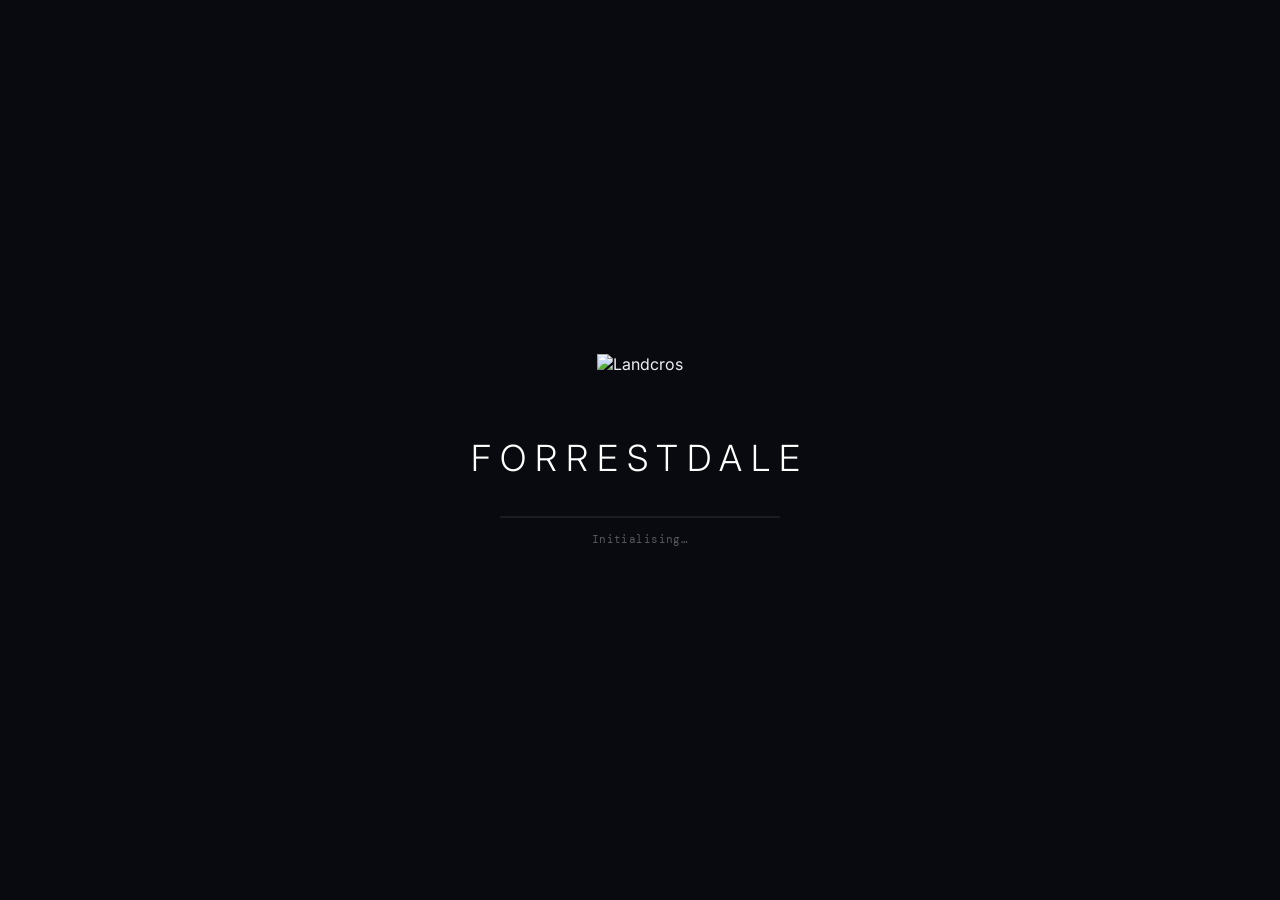
==== viewer3d.html @ 66f58d09 "Fix mobile panel: centre chevron, restore Locations title - Clear margin-left:auto on #panel-toggle " ====
<!DOCTYPE html>
<html lang="en">
<head>
  <meta charset="UTF-8">
  <meta name="viewport" content="width=device-width, initial-scale=1.0">
  <title>SiteNav — 3D Viewer</title>
  <script src="coi-serviceworker.js"></script>

  <link rel="preconnect" href="https://fonts.googleapis.com">
  <link rel="preconnect" href="https://fonts.gstatic.com" crossorigin>
  <link href="https://fonts.googleapis.com/css2?family=Inter:wght@300;400;500;600;700&family=DM+Sans:wght@300;400;500;600&family=DM+Mono:wght@400;500&display=swap" rel="stylesheet">

  <!-- Importmap must come before any module scripts -->
  <script type="importmap">
  {
    "imports": {
      "three": "https://cdn.jsdelivr.net/npm/three@0.167.1/build/three.module.js",
      "three/addons/": "https://cdn.jsdelivr.net/npm/three@0.167.1/examples/jsm/",
      "@mkkellogg/gaussian-splats-3d": "https://esm.sh/@mkkellogg/gaussian-splats-3d@0.4.7?external=three"
    }
  }
  </script>

  <!-- GSAP (non-module, loads after importmap) -->
  <script src="https://cdn.jsdelivr.net/npm/gsap@3.12.5/dist/gsap.min.js"></script>

  <link rel="stylesheet" href="./style.css">
  <style>
    /* ── Design token overrides for dark glass theme ── */
    :root {
      --font: 'Inter', 'DM Sans', system-ui, sans-serif;
      --mono: 'DM Mono', monospace;
      --panel-width: 200px;

      /* Dark glass palette */
      --surface:           rgba(8, 10, 16, 0.93);
      --surface-secondary: rgba(255, 255, 255, 0.05);
      --border:            rgba(255, 255, 255, 0.07);
      --text:              #eef0f4;
      --text-secondary:    rgba(238, 240, 244, 0.48);

      /* Accents */
      --primary:       #3b82f6;
      --primary-light: rgba(59, 130, 246, 0.15);
      --accent:        #10b981;
      --accent-light:  rgba(16, 185, 129, 0.15);
      --amber:         #f59e0b;
      --amber-light:   rgba(245, 158, 11, 0.15);
    }

    html, body {
      font-family: var(--font);
      color: var(--text);
      background: #080a10;
    }

    /* ── Scrollbar dark theme ── */
    ::-webkit-scrollbar { width: 4px; }
    ::-webkit-scrollbar-track { background: transparent; }
    ::-webkit-scrollbar-thumb { background: rgba(255,255,255,0.12); border-radius: 2px; }

    /* ── Layout: canvas always fills viewport; panel is a fixed overlay ── */
    #app { position: relative; width: 100%; height: 100%; background: #080a10; }

    #canvas-wrap {
      position: absolute;
      inset: 0;
      overflow: hidden;
    }
    #three-canvas { display: block; width: 100%; height: 100%; }

    #labels-wrap {
      position: absolute;
      inset: 0;
      pointer-events: none;
    }

    /* ── Loading screen ── */
    #loading {
      position: absolute;
      inset: 0;
      background: #080a10;
      display: flex;
      flex-direction: column;
      align-items: center;
      justify-content: center;
      z-index: 100;
      transition: opacity 0.6s ease;
      gap: 0;
    }
    #loading.done { opacity: 0; pointer-events: none; }

    .load-logo-mark {
      display: flex;
      align-items: center;
      justify-content: center;
      margin-bottom: 22px;
    }
    .load-logo-mark img {
      height: 60px;
      width: auto;
      max-width: 220px;
      object-fit: contain;
    }

    .load-site-name {
      font-size: 13px;
      font-weight: 600;
      letter-spacing: 0.2em;
      color: #eef0f4;
      text-transform: uppercase;
      margin-bottom: 5px;
    }
    .load-site-sub {
      font-size: 36px;
      font-weight: 300;
      letter-spacing: 0.25em;
      color: #ffffff;
      text-transform: uppercase;
      margin-bottom: 36px;
    }

    .load-bar {
      width: 280px;
      height: 2px;
      background: rgba(255,255,255,0.08);
      border-radius: 2px;
      overflow: hidden;
      margin-bottom: 14px;
    }
    .load-fill {
      height: 100%;
      background: #3b82f6;
      border-radius: 2px;
      width: 0;
      transition: width 0.3s ease;
    }
    .load-msg {
      font-size: 11px;
      color: rgba(238, 240, 244, 0.35);
      font-family: var(--mono);
      letter-spacing: 0.04em;
    }

    /* ── Camera preset buttons ── */
    #cam-presets {
      position: fixed;
      bottom: 24px;
      left: 24px;
      display: flex;
      flex-direction: column;
      gap: 12px;
      z-index: 200;
      opacity: 0;
      pointer-events: none;
      transition: opacity 0.4s ease;
    }
    #app.scene-ready #cam-presets {
      opacity: 1;
      pointer-events: auto;
    }
    .cam-preset-btn {
      background: rgba(8, 10, 16, 0.93) !important;
      backdrop-filter: blur(12px) !important;
      -webkit-backdrop-filter: blur(12px) !important;
      border: 1px solid rgba(255, 255, 255, 0.1) !important;
      color: rgba(255, 255, 255, 0.9) !important;
      width: 44px;
      height: 44px;
      border-radius: 22px !important;
      display: flex;
      align-items: center;
      padding: 0 !important;
      cursor: pointer;
      overflow: hidden;
      transition: width 0.3s cubic-bezier(0.4, 0, 0.2, 1), background 0.2s, border-color 0.2s, box-shadow 0.2s !important;
      white-space: nowrap;
      box-shadow: 0 4px 12px rgba(0, 0, 0, 0.3);
    }
    .cam-preset-btn .icon-wrap {
      width: 44px;
      height: 44px;
      flex-shrink: 0;
      display: flex;
      align-items: center;
      justify-content: center;
    }
    .cam-preset-btn .icon-wrap svg {
      width: 20px;
      height: 20px;
      opacity: 0.85;
    }
    .cam-preset-btn .label-wrap {
      font: 600 13px var(--font) !important;
      padding-right: 18px;
      opacity: 0;
      transform: translateX(-10px);
      transition: opacity 0.2s 0.05s, transform 0.2s 0.05s;
      letter-spacing: 0.03em;
    }
    
    /* Desktop Hover effect */
    @media (min-width: 1025px) {
      .cam-preset-btn:hover {
        width: 160px;
        background: rgba(230, 80, 10, 0.15) !important;
        border-color: rgba(230, 80, 10, 0.4) !important;
        color: #ffffff !important;
      }
      .cam-preset-btn:hover .label-wrap {
        opacity: 1;
        transform: translateX(0);
      }
      .cam-preset-btn:hover .icon-wrap svg {
        opacity: 1;
      }
    }

    .cam-preset-btn.active {
      background: #e6500a !important;
      border-color: #e6500a !important;
      color: #ffffff !important;
      box-shadow: 0 0 15px rgba(230, 80, 10, 0.45);
    }
    .cam-preset-btn.active .icon-wrap svg {
      opacity: 1;
      stroke: #ffffff;
      stroke-width: 2.5;
    }
    .cam-preset-btn.active .label-wrap { color: #ffffff; }
    .speed-limit-sign { cursor: default !important; pointer-events: none; background: transparent !important; border-color: transparent !important; box-shadow: none !important; }
    .speed-limit-sign .icon-wrap svg { width: 44px !important; height: 44px !important; opacity: 1; }

    /* Keep old .cam-btn style for other buttons like Edit */
    .cam-btn {
      background: rgba(8, 10, 16, 0.82) !important;
      backdrop-filter: blur(12px) !important;
      -webkit-backdrop-filter: blur(12px) !important;
      border: 1px solid rgba(255,255,255,0.1) !important;
      color: rgba(238, 240, 244, 0.8) !important;
      padding: 6px 14px !important;
      border-radius: 20px !important;
      font: 500 12px var(--font) !important;
      cursor: pointer;
      transition: background 0.15s, border-color 0.15s, color 0.15s;
    }

    /* ── Nav progress bar ── */
    #nav-progress {
      position: absolute;
      bottom: 20px;
      left: 50%;
      transform: translateX(-50%);
      background: rgba(8, 10, 16, 0.92);
      backdrop-filter: blur(16px);
      -webkit-backdrop-filter: blur(16px);
      border: 1px solid rgba(255,255,255,0.08);
      border-radius: 14px;
      padding: 12px 20px;
      min-width: 280px;
      z-index: 10;
      display: none;
    }
    #nav-progress.visible { display: block; }
    .nav-label { font-size: 12px; color: rgba(238,240,244,0.5); font-family: var(--mono); margin-bottom: 7px; }
    .nav-label strong { color: #60a5fa; }
    .nav-bar { height: 3px; background: rgba(255,255,255,0.08); border-radius: 2px; overflow: hidden; }
    .nav-bar-fill { height: 100%; background: linear-gradient(90deg, #3b82f6, #10b981); border-radius: 2px; width: 0; transition: width 0.1s linear; }

    /* ── Side panel ── */
    #side-panel {
      background: rgba(8, 10, 16, 0.95);
      backdrop-filter: blur(24px);
      -webkit-backdrop-filter: blur(24px);
      display: flex;
      flex-direction: column;
      overflow: hidden;
      z-index: 30;
    }

    /* ── Panel pull-tab (non-mobile, always visible) ── */
    #panel-tab {
      display: none;
      position: fixed;
      right: 0;
      top: 50%;
      transform: translateY(-50%);
      width: 28px;
      height: 76px;
      background: rgba(8,10,16,0.88);
      backdrop-filter: blur(12px);
      -webkit-backdrop-filter: blur(12px);
      border: 1px solid rgba(255,255,255,0.1);
      border-right: none;
      border-radius: 10px 0 0 10px;
      cursor: pointer;
      z-index: 35;
      color: rgba(238,240,244,0.45);
      align-items: center;
      justify-content: center;
      transition: background 0.15s, color 0.15s, right 0.35s cubic-bezier(0.2,0.8,0.2,1);
    }
    #panel-tab:hover { background: rgba(59,130,246,0.18); color: #93c5fd; border-color: rgba(59,130,246,0.3); }
    #app.panel-open #panel-tab { right: 200px; }
    #app.panel-open #panel-tab svg { transform: rotate(180deg); transition: transform 0.35s cubic-bezier(0.2,0.8,0.2,1); }
    #panel-tab svg { transition: transform 0.35s cubic-bezier(0.2,0.8,0.2,1); }

    /* ── Panel close button ── */
    #panel-close {
      display: none;
      align-items: center;
      justify-content: center;
      background: none;
      border: none;
      color: rgba(238,240,244,0.35);
      cursor: pointer;
      padding: 4px;
      border-radius: 6px;
      flex-shrink: 0;
      transition: color 0.15s, background 0.15s;
    }
    #panel-close:hover { color: rgba(238,240,244,0.8); background: rgba(255,255,255,0.06); }

    /* ── Panel handle (mobile drag indicator) ── */
    .panel-handle {
      display: none;
      width: 36px;
      height: 4px;
      background: rgba(255,255,255,0.2);
      border-radius: 2px;
      margin: 10px auto 0;
      flex-shrink: 0;
    }

    /* ── Peek-state CTA (mobile only, hidden when sheet open) ── */
    .sheet-peek-cta {
      display: none;
    }

    /* ── Panel header ── */
    #panel-header {
      display: flex;
      align-items: center;
      padding: 14px 12px 10px;
      border-bottom: 1px solid rgba(255,255,255,0.06);
      flex-shrink: 0;
    }
    #panel-header-text { flex: 1; }
    .panel-site { display: none; }
    .panel-title {
      font-size: 13px !important;
      font-weight: 600 !important;
      color: rgba(238,240,244,0.85) !important;
      letter-spacing: 0.03em;
    }

    /* ── Point list ── */
    #point-list {
      flex: 1;
      overflow-y: auto;
      padding: 6px 8px 8px;
    }
    .list-section {
      font-size: 9px !important;
      font-weight: 700 !important;
      color: rgba(238, 240, 244, 0.3) !important;
      text-transform: uppercase;
      letter-spacing: 0.14em !important;
      padding: 8px 6px 4px !important;
    }

    .point-item {
      display: flex !important;
      align-items: center !important;
      gap: 8px !important;
      padding: 8px 10px !important;
      border-radius: 8px !important;
      cursor: pointer;
      margin-bottom: 2px !important;
      background: rgba(255, 255, 255, 0.03) !important;
      transition: background 0.12s, transform 0.12s !important;
      position: relative;
    }
    .point-item:hover {
      background: rgba(255, 255, 255, 0.07) !important;
      transform: translateX(2px);
    }
    .point-item.selected {
      background: rgba(59, 130, 246, 0.12) !important;
    }

    .point-item::before {
      content: '';
      position: absolute;
      left: 0;
      top: 5px;
      bottom: 5px;
      width: 2px;
      border-radius: 0 2px 2px 0;
      background: currentColor;
      opacity: 0.5;
    }

    .pt-dot {
      width: 7px !important;
      height: 7px !important;
      border-radius: 50% !important;
      flex-shrink: 0;
      box-shadow: 0 0 5px currentColor;
    }

    .pt-label {
      font-size: 12px !important;
      font-weight: 500 !important;
      color: #eef0f4 !important;
      flex: 1;
      white-space: nowrap;
      overflow: hidden;
      text-overflow: ellipsis;
    }
    .pt-sub { display: none !important; }

    .pt-arrow {
      font-size: 14px;
      color: rgba(238, 240, 244, 0.2);
      flex-shrink: 0;
      transition: color 0.12s;
      line-height: 1;
    }
    .point-item:hover .pt-arrow { color: rgba(238, 240, 244, 0.6); }

    /* ── Detail view ── */
    #point-detail {
      flex: 1;
      overflow-y: auto;
      display: none;
      flex-direction: column;
    }
    #point-detail.visible { display: flex; }

    .back-link {
      display: flex !important;
      align-items: center !important;
      gap: 5px !important;
      padding: 8px 16px 0 !important;
      font-size: 12px !important;
      color: #3b82f6 !important;
      font-weight: 500 !important;
      cursor: pointer;
      border: none !important;
      background: none !important;
    }
    .back-link:hover { opacity: 0.75; }

    .detail-hero {
      padding: 12px 16px 12px !important;
      background: linear-gradient(135deg, rgba(59,130,246,0.12) 0%, rgba(16,185,129,0.06) 100%);
      border-bottom: 1px solid rgba(255,255,255,0.07) !important;
    }

    /* Chip overrides */
    .chip {
      padding: 4px 12px !important;
      border-radius: 20px !important;
      font-size: 10px !important;
      font-weight: 700 !important;
    }
    .chip-dropoff {
      background: rgba(59, 130, 246, 0.18) !important;
      color: #60a5fa !important;
    }
    .chip-collection {
      background: rgba(16, 185, 129, 0.18) !important;
      color: #34d399 !important;
    }
    .chip-both {
      background: rgba(245, 158, 11, 0.18) !important;
      color: #fbbf24 !important;
    }

    .detail-label {
      font-size: 15px !important;
      font-weight: 700 !important;
      color: #eef0f4 !important;
      margin-top: 6px !important;
      line-height: 1.2 !important;
    }
    .detail-notes {
      font-size: 11px !important;
      color: rgba(238, 240, 244, 0.55) !important;
      margin-top: 4px !important;
      line-height: 1.5 !important;
      display: -webkit-box;
      -webkit-line-clamp: 2;
      -webkit-box-orient: vertical;
      overflow: hidden;
    }

    .detail-section {
      padding: 10px 16px !important;
      border-bottom: 1px solid rgba(255,255,255,0.05) !important;
    }
    .detail-section-title {
      font-size: 9px !important;
      font-weight: 600 !important;
      text-transform: uppercase;
      letter-spacing: 0.12em !important;
      color: #3b82f6 !important;
      margin-bottom: 8px !important;
    }

    .contact-card-3d {
      display: flex !important;
      align-items: flex-start !important;
      gap: 8px !important;
      background: rgba(255,255,255,0.05) !important;
      border: 1px solid rgba(255,255,255,0.07) !important;
      border-radius: 10px !important;
      padding: 9px 10px !important;
      margin-bottom: 5px !important;
    }

    .avatar {
      width: 26px !important;
      height: 26px !important;
      border-radius: 50% !important;
      background: linear-gradient(135deg, #1d4ed8, #0ea5e9) !important;
      color: #fff !important;
      font-size: 9px !important;
      font-weight: 700 !important;
      display: flex !important;
      align-items: center !important;
      justify-content: center !important;
      flex-shrink: 0;
    }

    .contact-name-3d {
      font-size: 12px !important;
      font-weight: 600 !important;
      color: #eef0f4 !important;
    }
    .contact-role-3d {
      font-size: 10px !important;
      color: rgba(238, 240, 244, 0.45) !important;
    }
    .contact-phone-3d {
      display: inline-flex !important;
      align-items: center !important;
      gap: 4px !important;
      margin-top: 3px !important;
      font-size: 11px !important;
      font-weight: 500 !important;
      color: #34d399 !important;
      text-decoration: none !important;
    }
    .contact-phone-3d:hover { color: #6ee7b7 !important; }

    /* ── Nav actions / buttons ── */
    .nav-actions {
      padding: 10px 16px !important;
      flex-shrink: 0;
    }

    .btn-primary {
      background: linear-gradient(135deg, #1d4ed8, #0ea5e9) !important;
      border: none !important;
      border-radius: 12px !important;
      font-size: 14px !important;
      font-weight: 600 !important;
      color: #fff !important;
      box-shadow: 0 4px 16px rgba(59, 130, 246, 0.3) !important;
      transition: opacity 0.15s, transform 0.1s !important;
    }
    .btn-primary:hover { opacity: 0.9 !important; }
    .btn-primary:active { transform: scale(0.98) !important; }

    .btn-secondary {
      background: rgba(255, 255, 255, 0.06) !important;
      border: 1px solid rgba(255, 255, 255, 0.1) !important;
      color: #eef0f4 !important;
      border-radius: 12px !important;
      transition: background 0.15s !important;
    }
    .btn-secondary:hover { background: rgba(255, 255, 255, 0.1) !important; }

    /* ── Collapse toggle button ── */
    #panel-toggle {
      display: none;
      margin-left: auto;
      background: none;
      border: none;
      color: rgba(238, 240, 244, 0.4);
      font-size: 20px;
      cursor: pointer;
      padding: 4px 6px;
      line-height: 1;
    }
    #panel-toggle:hover { color: rgba(238, 240, 244, 0.8); }

    /* ── Site brand / address overlay ── */
    #site-brand img {
      height: 44px !important;
      opacity: 0.9 !important;
    }
    /* ── Splat progress pill ── */
    #splat-progress {
      border-radius: 12px !important;
      background: rgba(8,10,16,0.9) !important;
      border: 1px solid rgba(255,255,255,0.08) !important;
    }

    /* ── Desktop + tablet (≥768px): fixed overlay panel, hidden by default ── */
    @media (min-width: 768px) {
      #panel-tab { display: flex; }
      #panel-close { display: flex; }

      #side-panel {
        position: fixed !important;
        top: 0 !important;
        right: 0 !important;
        bottom: 0 !important;
        left: auto !important;
        width: 200px !important;
        height: 100% !important;
        border-left: 1px solid rgba(255,255,255,0.08) !important;
        border-radius: 0 !important;
        box-shadow: -4px 0 32px rgba(0,0,0,0.45) !important;
        transform: translateX(100%);
        transition: transform 0.35s cubic-bezier(0.2, 0.8, 0.2, 1);
        will-change: transform;
      }
      #app.panel-open #side-panel { transform: translateX(0); }

      #site-brand {
        right: 16px !important;
        transition: right 0.35s cubic-bezier(0.2, 0.8, 0.2, 1);
      }
      #app.panel-open #site-brand { right: calc(200px + 16px) !important; }
    }

    /* ── Mobile bottom sheet (≤767px) ── */
    @media (max-width: 767px) {
      #app { position: relative; flex-direction: row !important; }
      #canvas-wrap { width: 100%; height: 100%; position: absolute; inset: 0; flex: none; min-height: 0; }

      .panel-handle { display: block; height: 3px !important; margin: 7px auto 0 !important; }

      /* Peek-state CTA: icon only, no text — fits the 36px peek zone */
      .sheet-peek-cta {
        display: flex;
        align-items: center;
        justify-content: center;
        padding: 4px 24px 9px;
        cursor: pointer;
        color: rgba(238,240,244,0.5);
        font-size: 0;          /* hides "Browse locations" text */
        transition: color 0.15s;
        flex-shrink: 0;
      }
      .sheet-peek-cta:hover { color: rgba(238,240,244,0.9); }
      .sheet-peek-cta svg { flex-shrink: 0; }

      /* Hide CTA when sheet is open */
      #side-panel.sheet-mid  .sheet-peek-cta,
      #side-panel.sheet-full .sheet-peek-cta { display: none; }

      /* Hide normal header in peek state */
      #side-panel:not(.sheet-mid):not(.sheet-full) #panel-header { display: none !important; }
      /* Hide point list / detail in peek state */
      #side-panel:not(.sheet-mid):not(.sheet-full) #point-list,
      #side-panel:not(.sheet-mid):not(.sheet-full) #point-detail { visibility: hidden; }

      #side-panel {
        position: absolute !important;
        bottom: 0 !important; left: 0 !important; right: 0 !important; top: auto !important;
        width: 100% !important;
        height: 85vh !important;
        border-radius: 28px 28px 0 0 !important;
        border-left: none !important;
        border-top: 1px solid rgba(255,255,255,0.1) !important;
        border-bottom: none !important;
        box-shadow: 0 -12px 40px rgba(0,0,0,0.6) !important;
        background: rgba(12, 15, 22, 0.95) !important;
        backdrop-filter: blur(24px) saturate(160%) !important;
        -webkit-backdrop-filter: blur(24px) saturate(160%) !important;
        /* default: peek state — show only 36px */
        transform: translateY(calc(100% - 36px));
        transition: transform 420ms cubic-bezier(0.2, 0.8, 0.2, 1);
        will-change: transform;
        overflow: hidden;
        z-index: 30;
        order: unset !important;
      }
      /* Mid snap — ~22% visible */
      #side-panel.sheet-mid  { transform: translateY(calc(100% - 22vh)); }
      /* Full snap — fully open */
      #side-panel.sheet-full { transform: translateY(0); }

      #panel-header {
        display: flex !important;
        align-items: center !important;
        padding: 10px 18px 8px !important;
        flex-shrink: 0;
        cursor: pointer;
      }
      #panel-header { justify-content: center !important; position: relative; }
      #panel-header-text { display: block !important; position: absolute; left: 18px; top: 50%; transform: translateY(-50%); }
      #panel-header-text .panel-site { display: none !important; }
      #panel-toggle { display: block; margin-left: 0; }
      #panel-tab { display: none !important; }
      #side-panel.sheet-full #panel-toggle { transform: rotate(180deg); }

      #cam-presets {
        top: auto !important;
        bottom: 44px;
        left: 16px !important;
        flex-direction: row !important;
        gap: 10px;
        transition: opacity 0.4s ease, bottom 420ms cubic-bezier(0.2, 0.8, 0.2, 1) !important;
      }
      .cam-preset-btn {
        width: 40px;
        height: 40px;
      }
      .cam-preset-btn .icon-wrap {
        width: 40px;
        height: 40px;
      }
      .speed-limit-sign .icon-wrap svg { width: 40px !important; height: 40px !important; }
      .cam-preset-btn .label-wrap {
        display: none;
      }
      #nav-progress { bottom: calc(22vh + 12px); }

      /* Brand: top-right, fixed over canvas */
      #site-brand {
        position: fixed !important;
        top: 16px !important; right: 16px !important;
        display: flex !important;
      }
      #site-brand img { height: 28px !important; }
      #site-address { font-size: 11px !important; text-align: center !important; }
    }

    /* ── Undo global style.css panel overrides for this page ── */
    @media (max-width: 640px) {
      #app { flex-direction: row !important; }
      #side-panel { order: unset !important; }
      /* style.css hides #site-brand and #site-address by ID — restore both */
      #site-brand  { display: flex !important; }
      #site-address { display: block !important; }
    }
  </style>
</head>
<body>
<div id="app">

  <div id="canvas-wrap">
    <canvas id="three-canvas"></canvas>
    <div id="labels-wrap"></div>

    <div id="loading">
      <div class="load-logo-mark">
        <img src="https://hitachikenki.scene7.com/is/image/hitachikenki/LANDCROS%20logo_orange_RGB-1" alt="Landcros">
      </div>
      <div class="load-site-sub">Forrestdale</div>
      <div class="load-bar"><div class="load-fill" id="load-fill"></div></div>
      <div class="load-msg" id="load-msg">Initialising…</div>
    </div>

    <!-- Splat background-load progress (shows after loading screen gone) -->
    <div id="splat-progress" style="display:none;position:absolute;bottom:16px;right:16px;
      background:rgba(8,10,16,0.9);backdrop-filter:blur(12px);-webkit-backdrop-filter:blur(12px);
      border:1px solid rgba(255,255,255,0.08);border-radius:12px;
      padding:10px 14px;z-index:10;min-width:200px;flex-direction:column;gap:6px;">
      <div id="splat-msg" style="font:500 11px var(--mono);color:rgba(238,240,244,0.5)"></div>
      <div style="height:3px;background:rgba(255,255,255,0.08);border-radius:2px;overflow:hidden">
        <div id="splat-bar" style="height:100%;background:#3b82f6;border-radius:2px;width:0;transition:width 0.2s"></div>
      </div>
    </div>

    <div id="nav-progress">
      <div class="nav-label">Camera: <strong id="nav-pos-label">—</strong></div>
      <div class="nav-bar"><div class="nav-bar-fill" id="nav-bar-fill"></div></div>
    </div>
  </div>

  <div id="cam-presets"></div>

  <div id="site-brand" style="position:fixed;top:16px;right:16px;z-index:40;pointer-events:none;display:flex;flex-direction:column;align-items:center;gap:4px;">
    <img id="site-logo" src="" alt="Company logo" style="height:44px;width:auto;opacity:0.9;display:none;">
    <div id="site-address" style="font:500 18px 'Inter','DM Sans',sans-serif;color:rgba(255,255,255,0.9);text-shadow:0 1px 4px rgba(0,0,0,0.85);text-align:center;">107 Allen Rd, Forrestdale</div>
  </div>

  <!-- Pull-tab: always visible on desktop/tablet, hidden on mobile -->
  <div id="panel-tab" onclick="togglePanelOpen()" role="button" aria-label="Open locations panel">
    <svg width="14" height="14" viewBox="0 0 14 14" fill="none" aria-hidden="true">
      <path d="M6 3L2 7L6 11M10 3L6 7L10 11" stroke="currentColor" stroke-width="1.6" stroke-linecap="round" stroke-linejoin="round"/>
    </svg>
  </div>

  <aside id="side-panel">
    <div class="panel-handle"></div>

    <!-- Peek-state tap target (mobile only, hidden when sheet open) -->
    <div class="sheet-peek-cta" onclick="togglePanel()">
      <svg width="14" height="14" viewBox="0 0 14 14" fill="none" aria-hidden="true">
        <path d="M3 9L7 5L11 9" stroke="currentColor" stroke-width="1.8" stroke-linecap="round" stroke-linejoin="round"/>
      </svg>
      Browse locations
    </div>

    <div id="panel-header">
      <div id="panel-header-text">
        <div class="panel-site" id="panel-site">Site</div>
        <div class="panel-title" id="panel-title">Locations</div>
      </div>
      <!-- Mobile toggle chevron -->
      <button id="panel-toggle" onclick="togglePanel()" aria-label="Collapse panel">
        <svg width="18" height="18" viewBox="0 0 18 18" fill="none" aria-hidden="true">
          <path d="M4.5 7L9 11.5L13.5 7" stroke="currentColor" stroke-width="1.8" stroke-linecap="round" stroke-linejoin="round"/>
        </svg>
      </button>
      <!-- Desktop/tablet close button -->
      <button id="panel-close" onclick="togglePanelOpen()" aria-label="Close panel">
        <svg width="16" height="16" viewBox="0 0 16 16" fill="none" aria-hidden="true">
          <path d="M4 4L12 12M12 4L4 12" stroke="currentColor" stroke-width="1.6" stroke-linecap="round"/>
        </svg>
      </button>
    </div>

    <div id="point-list">
      <div class="list-section">Drop-off</div>
      <div id="list-dropoff"></div>
      <div class="list-section">Collection</div>
      <div id="list-collection"></div>
    </div>

    <div id="point-detail">
      <div class="back-link" onclick="showPointList()">&#8249; Back</div>
      <div class="detail-hero">
        <div class="chip" id="detail-chip"></div>
        <div class="detail-label" id="detail-label"></div>
        <div class="detail-notes" id="detail-notes"></div>
      </div>
      <div class="detail-section">
        <div class="detail-section-title">Contacts</div>
        <div id="detail-contacts"></div>
      </div>
    </div>
  </aside>

</div>

<script>
  const MOBILE_BP = 767;

  // Mobile bottom sheet: peek ↔ mid
  function _updateCamPresetsBottom() {
    if (window.innerWidth > MOBILE_BP) return;
    const panel = document.getElementById('side-panel');
    const presets = document.getElementById('cam-presets');
    if (!presets) return;
    const isOpen = panel.classList.contains('sheet-mid') || panel.classList.contains('sheet-full');
    presets.style.bottom = isOpen ? 'calc(22vh + 8px)' : '44px';
  }
  window.togglePanel = function() {
    if (window.innerWidth > MOBILE_BP) return;
    const panel = document.getElementById('side-panel');
    if (panel.classList.contains('sheet-mid') || panel.classList.contains('sheet-full')) {
      panel.classList.remove('sheet-full', 'sheet-mid');
    } else {
      panel.classList.add('sheet-mid');
    }
    _updateCamPresetsBottom();
  };

  // Desktop/tablet slide-in panel
  window.togglePanelOpen = function() {
    document.getElementById('app').classList.toggle('panel-open');
  };

  document.addEventListener('DOMContentLoaded', () => {
    const header = document.getElementById('panel-header');
    if (header) header.addEventListener('click', window.togglePanel);
  });

  function _positionMobileBrand() {}
  window.addEventListener('resize', _positionMobileBrand);

  window.addEventListener('error', e => {
    const el = document.getElementById('load-msg');
    if (el && e.message) el.textContent = 'Error: ' + e.message;
  });
  window.addEventListener('unhandledrejection', e => {
    const r = e.reason;
    const el = document.getElementById('load-msg');
    if (el && r) el.textContent = 'Error: ' + (r?.message || (typeof r === 'string' ? r : 'unknown'));
  });
</script>
<script type="module" src="./viewer3d.js"></script>
</body>
</html>
---- style.css ----
/* SiteNav — shared design tokens and base styles */

*, *::before, *::after { box-sizing: border-box; margin: 0; padding: 0; }

:root {
  --primary:          #185FA5;
  --primary-light:    #E6F1FB;
  --accent:           #1D9E75;
  --accent-light:     #D1FAE5;
  --amber:            #854F0B;
  --amber-light:      #FEF3C7;
  --red:              #DC2626;
  --surface:          #ffffff;
  --surface-secondary:#F1EFE8;
  --border:           rgba(0, 0, 0, 0.12);
  --text:             #2C2C2A;
  --text-secondary:   #5F5E5A;
  --text-tertiary:    #9CA3AF;
  --font:             'DM Sans', system-ui, sans-serif;
  --mono:             'DM Mono', monospace;
  --radius:           12px;
  --panel-width:      340px;
}

html, body {
  width: 100%;
  height: 100%;
  font-family: var(--font);
  color: var(--text);
  background: var(--surface-secondary);
  overflow: hidden;
}

/* ── Scrollbar ─────────────────────────────── */
::-webkit-scrollbar { width: 4px; }
::-webkit-scrollbar-track { background: transparent; }
::-webkit-scrollbar-thumb { background: var(--border); border-radius: 2px; }

/* ── Buttons ──────────────────────────────── */
.btn-primary {
  display: inline-flex;
  align-items: center;
  justify-content: center;
  gap: 8px;
  padding: 11px 16px;
  border-radius: 10px;
  border: none;
  background: var(--primary);
  color: #fff;
  font-size: 14px;
  font-weight: 600;
  font-family: var(--font);
  cursor: pointer;
  transition: background 0.15s, transform 0.1s;
  width: 100%;
}
.btn-primary:hover  { background: #0f4a87; }
.btn-primary:active { transform: scale(0.98); }
.btn-primary.danger { background: var(--red); }
.btn-primary.danger:hover { background: #b91c1c; }

.btn-secondary {
  display: inline-flex;
  align-items: center;
  justify-content: center;
  gap: 6px;
  padding: 9px 14px;
  border-radius: 10px;
  border: 1px solid var(--border);
  background: transparent;
  color: var(--text);
  font-size: 13px;
  font-weight: 500;
  font-family: var(--font);
  cursor: pointer;
  transition: background 0.12s;
  width: 100%;
}
.btn-secondary:hover { background: var(--surface-secondary); }

/* ── Type chips ──────────────────────────── */
.chip {
  display: inline-flex;
  align-items: center;
  gap: 4px;
  font-size: 10px;
  font-weight: 700;
  text-transform: uppercase;
  letter-spacing: 0.08em;
  padding: 3px 9px;
  border-radius: 20px;
}
.chip-dropoff    { background: var(--primary-light); color: var(--primary); }
.chip-collection { background: var(--accent-light);  color: var(--accent); }
.chip-both       { background: var(--amber-light);   color: var(--amber); }

/* ── Form elements ───────────────────────── */
.form-group { margin-bottom: 14px; }

.form-label {
  display: block;
  font-size: 11px;
  font-weight: 600;
  color: var(--text-secondary);
  text-transform: uppercase;
  letter-spacing: 0.06em;
  margin-bottom: 5px;
}

.form-input {
  width: 100%;
  padding: 9px 12px;
  border: 1px solid var(--border);
  border-radius: 8px;
  font-size: 14px;
  font-family: var(--font);
  color: var(--text);
  background: var(--surface);
  outline: none;
  transition: border-color 0.15s;
}
.form-input:focus        { border-color: var(--primary); }
.form-input::placeholder { color: var(--text-tertiary); }
textarea.form-input      { resize: vertical; min-height: 68px; }

/* ── Toast ───────────────────────────────── */
.toast {
  position: fixed;
  bottom: 80px;
  left: 50%;
  transform: translateX(-50%);
  background: #111;
  color: #fff;
  padding: 9px 20px;
  border-radius: 8px;
  font-size: 13px;
  z-index: 9999;
  box-shadow: 0 4px 16px rgba(0, 0, 0, 0.3);
  pointer-events: none;
  animation: toast-in 0.2s ease;
}
@keyframes toast-in { from { opacity: 0; transform: translateX(-50%) translateY(8px); } }

/* ── Map container ───────────────────────── */
.map-container { width: 100%; height: 100%; }

/* ── Mobile layout (≤640px) ─────────────── */
@media (max-width: 640px) {
  :root { --panel-width: 100%; }

  #app { flex-direction: column !important; }

  #side-panel {
    width: 100% !important;
    height: 20vh !important;
    border-left: none !important;
    border-bottom: 1px solid var(--border);
    order: -1;
  }

  #canvas-wrap { flex: 1; min-height: 0; }

  #cam-presets {
    top: auto !important;
    bottom: 16px;
    flex-direction: row !important;
  }

  #site-brand, #site-address { display: none !important; }

  #nav-progress { bottom: 70px; }
}
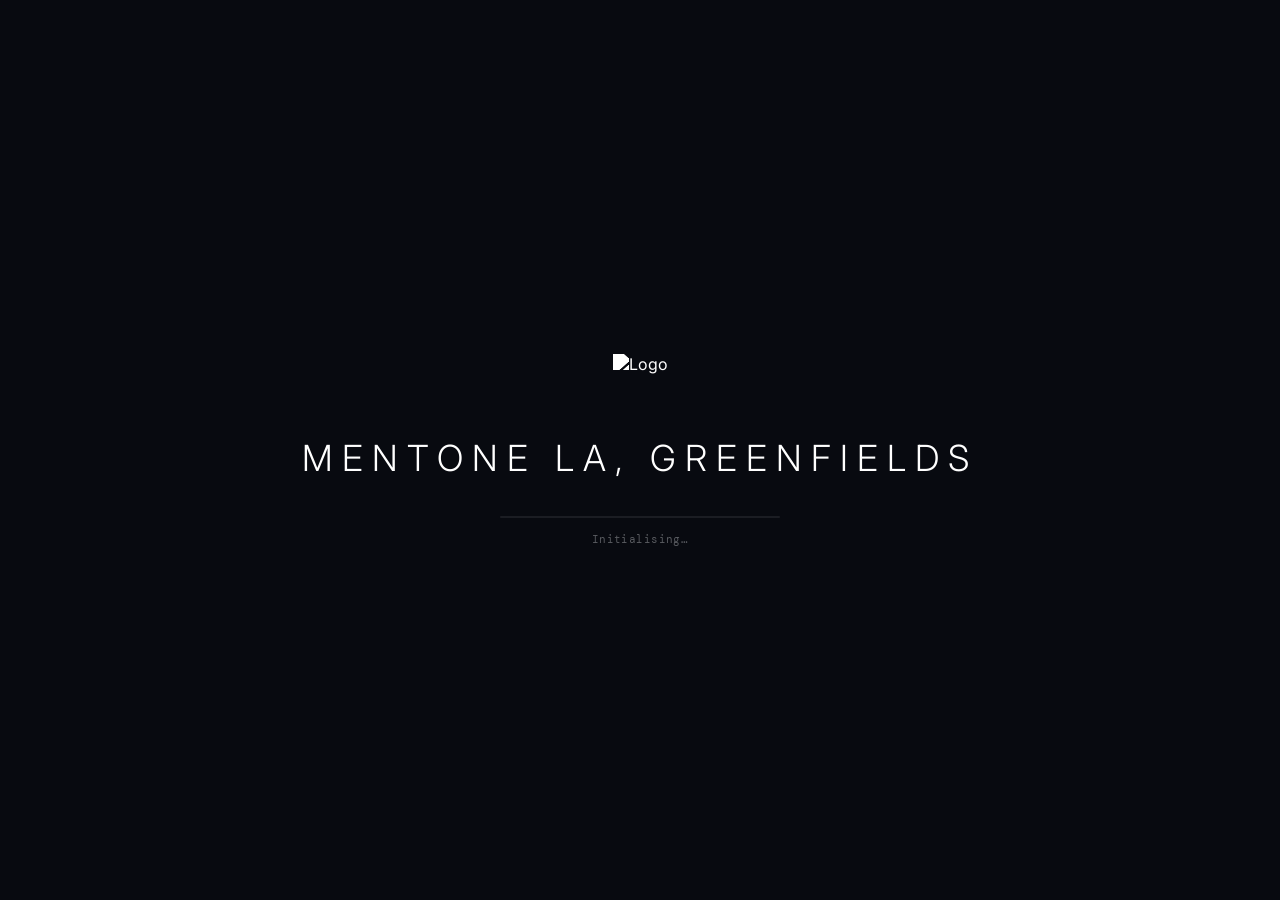
==== commit c629af47: "UI polish: auto-pan, fullscreen, labels, branding, camera center - Smooth auto-pan orbit at 40deg wi" ====
--- a/viewer3d.html
+++ b/viewer3d.html
@@ -8,7 +8,7 @@
 
   <link rel="preconnect" href="https://fonts.googleapis.com">
   <link rel="preconnect" href="https://fonts.gstatic.com" crossorigin>
-  <link href="https://fonts.googleapis.com/css2?family=Inter:wght@300;400;500;600;700&family=DM+Sans:wght@300;400;500;600&family=DM+Mono:wght@400;500&display=swap" rel="stylesheet">
+  <link href="https://fonts.googleapis.com/css2?family=Inter:wght@300;400;500;600;700&family=DM+Sans:wght@300;400;500;600&family=DM+Mono:wght@400;500&display=block" rel="stylesheet">
 
   <!-- Importmap must come before any module scripts -->
   <script type="importmap">
@@ -16,7 +16,8 @@
     "imports": {
       "three": "https://cdn.jsdelivr.net/npm/three@0.167.1/build/three.module.js",
       "three/addons/": "https://cdn.jsdelivr.net/npm/three@0.167.1/examples/jsm/",
-      "@mkkellogg/gaussian-splats-3d": "https://esm.sh/@mkkellogg/gaussian-splats-3d@0.4.7?external=three"
+      "@mkkellogg/gaussian-splats-3d": "https://esm.sh/@mkkellogg/gaussian-splats-3d@0.4.7?external=three",
+      "svd-js": "https://esm.sh/svd-js@1.1.1"
     }
   }
   </script>
@@ -101,6 +102,7 @@
       width: auto;
       max-width: 220px;
       object-fit: contain;
+      filter: brightness(0) invert(1);
     }
 
     .load-site-name {
@@ -118,6 +120,8 @@
       color: #ffffff;
       text-transform: uppercase;
       margin-bottom: 36px;
+      text-align: center;
+      padding: 0 20px;
     }
 
     .load-bar {
@@ -228,8 +232,9 @@
       stroke-width: 2.5;
     }
     .cam-preset-btn.active .label-wrap { color: #ffffff; }
-    .speed-limit-sign { cursor: default !important; pointer-events: none; background: transparent !important; border-color: transparent !important; box-shadow: none !important; }
-    .speed-limit-sign .icon-wrap svg { width: 44px !important; height: 44px !important; opacity: 1; }
+    .speed-limit-sign { cursor: default !important; pointer-events: none; background: transparent !important; border-color: transparent !important; box-shadow: none !important; justify-content: center !important; }
+    .speed-limit-sign .label-wrap { display: none !important; }
+    .speed-limit-sign .icon-wrap img { width: 44px !important; height: 44px !important; opacity: 1; }
 
     /* Keep old .cam-btn style for other buttons like Edit */
     .cam-btn {
@@ -594,6 +599,7 @@
       cursor: pointer;
       padding: 4px 6px;
       line-height: 1;
+      transition: transform 420ms cubic-bezier(0.2, 0.8, 0.2, 1);
     }
     #panel-toggle:hover { color: rgba(238, 240, 244, 0.8); }
 
@@ -639,6 +645,15 @@
     }
 
     /* ── Mobile bottom sheet (≤767px) ── */
+    @media (max-width: 1024px) {
+      .load-site-sub { font-size: 28px; letter-spacing: 0.15em; }
+      .load-logo-mark img { height: 50px; }
+    }
+    @media (max-width: 767px) {
+      .load-site-sub { font-size: 22px; letter-spacing: 0.1em; padding: 0 16px; }
+      .load-logo-mark img { height: 44px; max-width: 160px; }
+      .load-bar { width: 200px; }
+    }
     @media (max-width: 767px) {
       #app { position: relative; flex-direction: row !important; }
       #canvas-wrap { width: 100%; height: 100%; position: absolute; inset: 0; flex: none; min-height: 0; }
@@ -708,6 +723,7 @@
       #panel-header-text .panel-site { display: none !important; }
       #panel-toggle { display: block; margin-left: 0; }
       #panel-tab { display: none !important; }
+      #side-panel.sheet-mid #panel-toggle,
       #side-panel.sheet-full #panel-toggle { transform: rotate(180deg); }
 
       #cam-presets {
@@ -726,7 +742,7 @@
         width: 40px;
         height: 40px;
       }
-      .speed-limit-sign .icon-wrap svg { width: 40px !important; height: 40px !important; }
+      .speed-limit-sign .icon-wrap img { width: 40px !important; height: 40px !important; }
       .cam-preset-btn .label-wrap {
         display: none;
       }
@@ -761,9 +777,9 @@
 
     <div id="loading">
       <div class="load-logo-mark">
-        <img src="https://hitachikenki.scene7.com/is/image/hitachikenki/LANDCROS%20logo_orange_RGB-1" alt="Landcros">
+        <img src="./logo.png" alt="Logo">
       </div>
-      <div class="load-site-sub">Forrestdale</div>
+      <div class="load-site-sub">Mentone La, Greenfields</div>
       <div class="load-bar"><div class="load-fill" id="load-fill"></div></div>
       <div class="load-msg" id="load-msg">Initialising…</div>
     </div>
@@ -788,8 +804,8 @@
   <div id="cam-presets"></div>
 
   <div id="site-brand" style="position:fixed;top:16px;right:16px;z-index:40;pointer-events:none;display:flex;flex-direction:column;align-items:center;gap:4px;">
-    <img id="site-logo" src="" alt="Company logo" style="height:44px;width:auto;opacity:0.9;display:none;">
-    <div id="site-address" style="font:500 18px 'Inter','DM Sans',sans-serif;color:rgba(255,255,255,0.9);text-shadow:0 1px 4px rgba(0,0,0,0.85);text-align:center;">107 Allen Rd, Forrestdale</div>
+    <img id="site-logo" src="" alt="Company logo" style="height:44px;width:auto;opacity:0.9;display:none;filter:brightness(0) invert(1) drop-shadow(0.5px 0 0 #000) drop-shadow(-0.5px 0 0 #000) drop-shadow(0 0.5px 0 #000) drop-shadow(0 -0.5px 0 #000);">
+    <div id="site-address" style="font:500 18px 'Inter','DM Sans',sans-serif;color:rgba(255,255,255,0.9);text-shadow:0 1px 4px rgba(0,0,0,0.85);text-align:center;">Mentone La, Greenfields</div>
   </div>
 
   <!-- Pull-tab: always visible on desktop/tablet, hidden on mobile -->
@@ -810,13 +826,13 @@
       Browse locations
     </div>
 
-    <div id="panel-header">
+    <div id="panel-header" onclick="togglePanel()">
       <div id="panel-header-text">
         <div class="panel-site" id="panel-site">Site</div>
         <div class="panel-title" id="panel-title">Locations</div>
       </div>
-      <!-- Mobile toggle chevron -->
-      <button id="panel-toggle" onclick="togglePanel()" aria-label="Collapse panel">
+      <!-- Mobile toggle chevron — visual indicator, stops bubble to avoid double-fire -->
+      <button id="panel-toggle" onclick="event.stopPropagation();togglePanel()" aria-label="Collapse panel">
         <svg width="18" height="18" viewBox="0 0 18 18" fill="none" aria-hidden="true">
           <path d="M4.5 7L9 11.5L13.5 7" stroke="currentColor" stroke-width="1.8" stroke-linecap="round" stroke-linejoin="round"/>
         </svg>
@@ -860,7 +876,7 @@
     if (window.innerWidth > MOBILE_BP) return;
     const panel = document.getElementById('side-panel');
     const presets = document.getElementById('cam-presets');
-    if (!presets) return;
+    if (!panel || !presets) return;
     const isOpen = panel.classList.contains('sheet-mid') || panel.classList.contains('sheet-full');
     presets.style.bottom = isOpen ? 'calc(22vh + 8px)' : '44px';
   }
@@ -880,10 +896,7 @@
     document.getElementById('app').classList.toggle('panel-open');
   };
 
-  document.addEventListener('DOMContentLoaded', () => {
-    const header = document.getElementById('panel-header');
-    if (header) header.addEventListener('click', window.togglePanel);
-  });
+  // #panel-toggle button handles collapse via its own onclick — no header listener needed
 
   function _positionMobileBrand() {}
   window.addEventListener('resize', _positionMobileBrand);
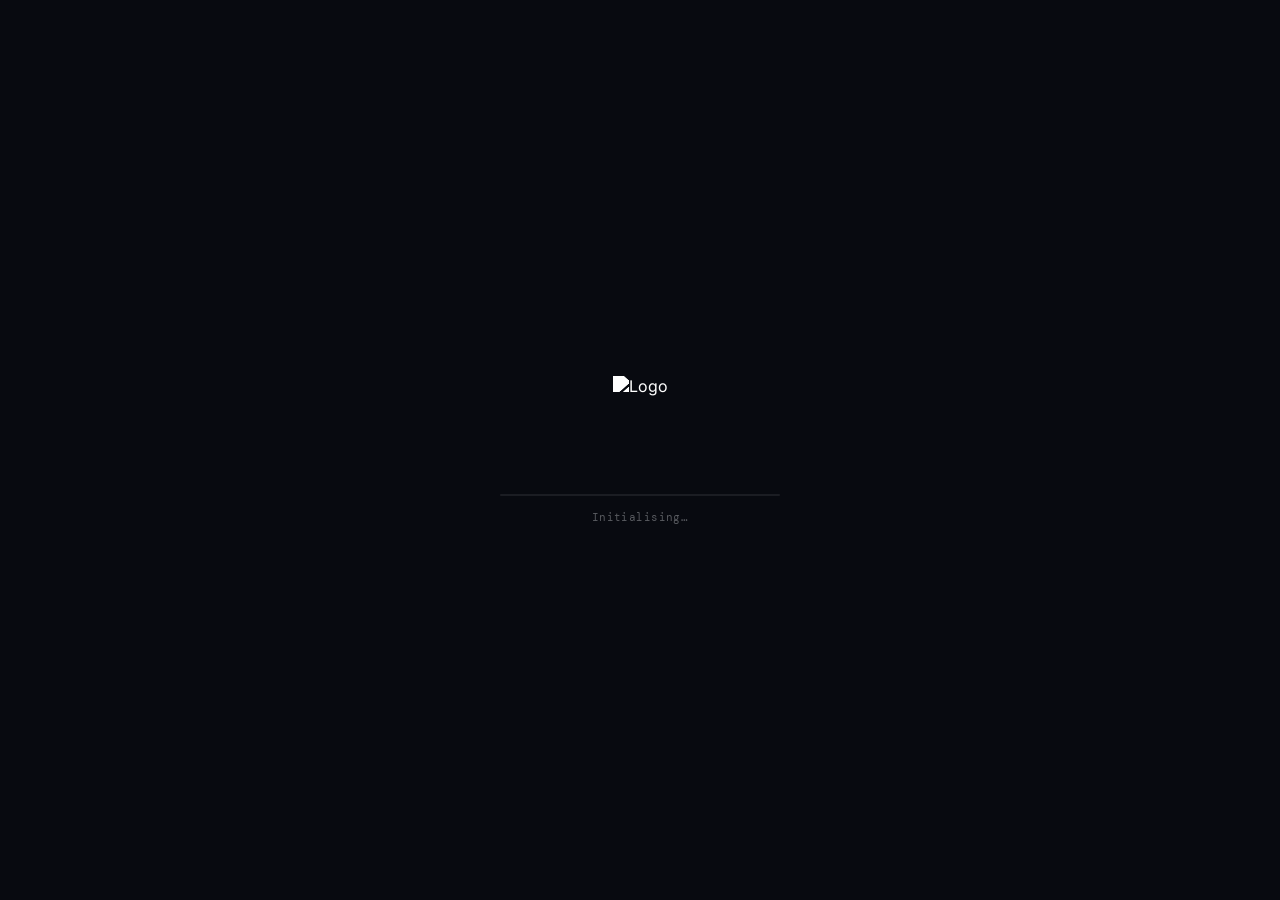
==== commit e669adfa: "feat: multi-site architecture — landcros + greenfields from single repo Sites restructured into site" ====
--- a/viewer3d.html
+++ b/viewer3d.html
@@ -122,6 +122,7 @@
       margin-bottom: 36px;
       text-align: center;
       padding: 0 20px;
+      transition: opacity 0.5s ease;
     }
 
     .load-bar {
@@ -777,9 +778,9 @@
 
     <div id="loading">
       <div class="load-logo-mark">
-        <img src="./logo.png" alt="Logo">
+        <img id="load-logo" src="" alt="Logo">
       </div>
-      <div class="load-site-sub">Mentone La, Greenfields</div>
+      <div class="load-site-sub" id="load-site-sub"></div>
       <div class="load-bar"><div class="load-fill" id="load-fill"></div></div>
       <div class="load-msg" id="load-msg">Initialising…</div>
     </div>
@@ -804,8 +805,8 @@
   <div id="cam-presets"></div>
 
   <div id="site-brand" style="position:fixed;top:16px;right:16px;z-index:40;pointer-events:none;display:flex;flex-direction:column;align-items:center;gap:4px;">
-    <img id="site-logo" src="" alt="Company logo" style="height:44px;width:auto;opacity:0.9;display:none;filter:brightness(0) invert(1) drop-shadow(0.5px 0 0 #000) drop-shadow(-0.5px 0 0 #000) drop-shadow(0 0.5px 0 #000) drop-shadow(0 -0.5px 0 #000);">
-    <div id="site-address" style="font:500 18px 'Inter','DM Sans',sans-serif;color:rgba(255,255,255,0.9);text-shadow:0 1px 4px rgba(0,0,0,0.85);text-align:center;">Mentone La, Greenfields</div>
+    <img id="site-logo" src="" alt="Company logo" style="height:44px;width:auto;opacity:0.9;display:none;filter:brightness(0) invert(1) drop-shadow(0 1px 4px rgba(0,0,0,0.85));">
+    <div id="site-address" style="font:500 18px 'Inter','DM Sans',sans-serif;color:rgba(255,255,255,0.9);text-shadow:0 1px 4px rgba(0,0,0,0.85);text-align:center;"></div>
   </div>
 
   <!-- Pull-tab: always visible on desktop/tablet, hidden on mobile -->
